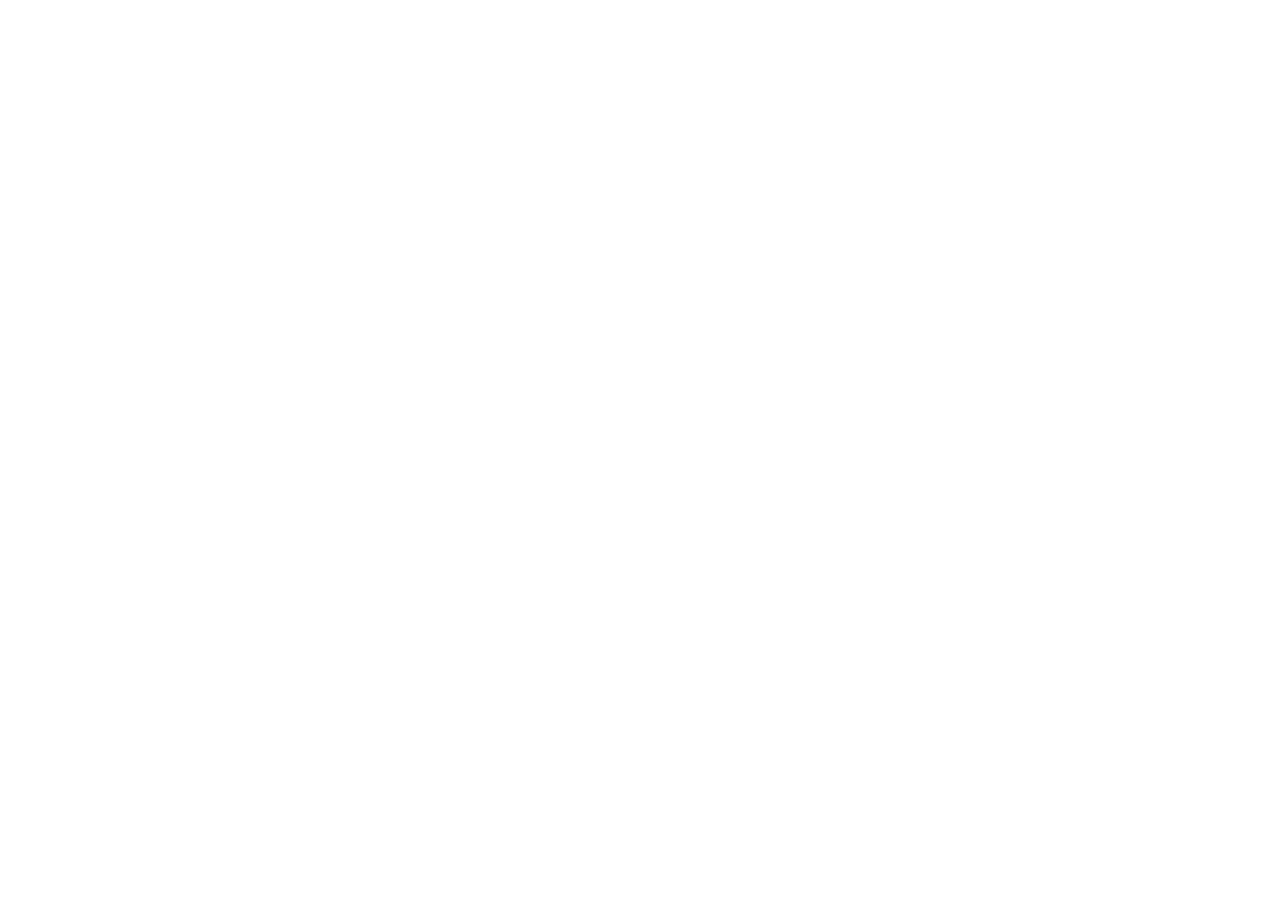
==== index.html @ e121306f "Create index.html" ====
<!DOCTYPE html>
<html lang="en">
<head>
    <meta charset="UTF-8">
    <meta http-equiv="X-UA-Compatible" content="IE=edge">
    <meta name="viewport" content="width=device-width, initial-scale=1.0">
    <title>MENU</title>
</head>
<body>
    
</body>
</html>
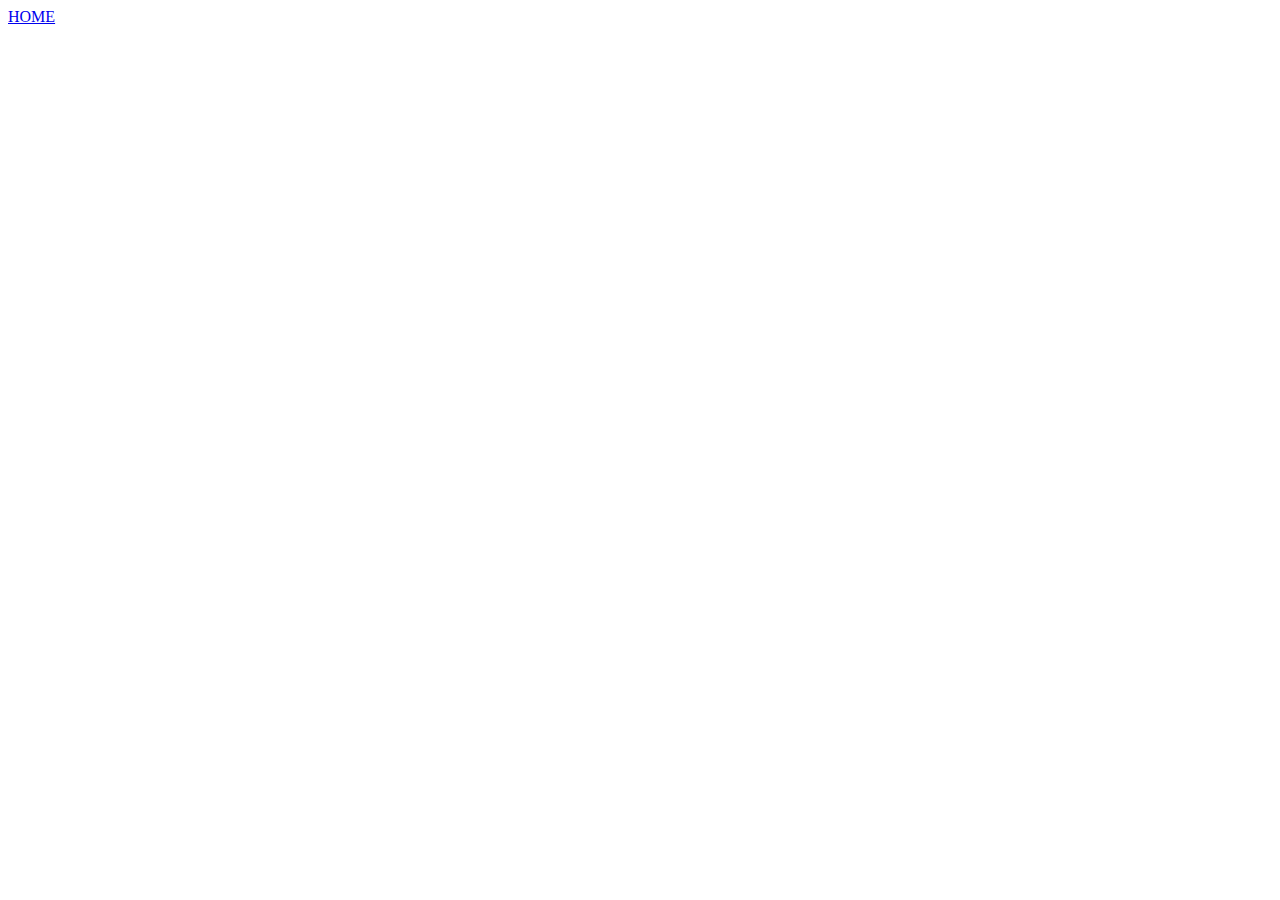
==== commit 9d861cfa: "Update index.html" ====
--- a/index.html
+++ b/index.html
@@ -7,6 +7,6 @@
     <title>MENU</title>
 </head>
 <body>
-    
+    <a href = "top_navigation_bar.html">HOME</a>
 </body>
 </html>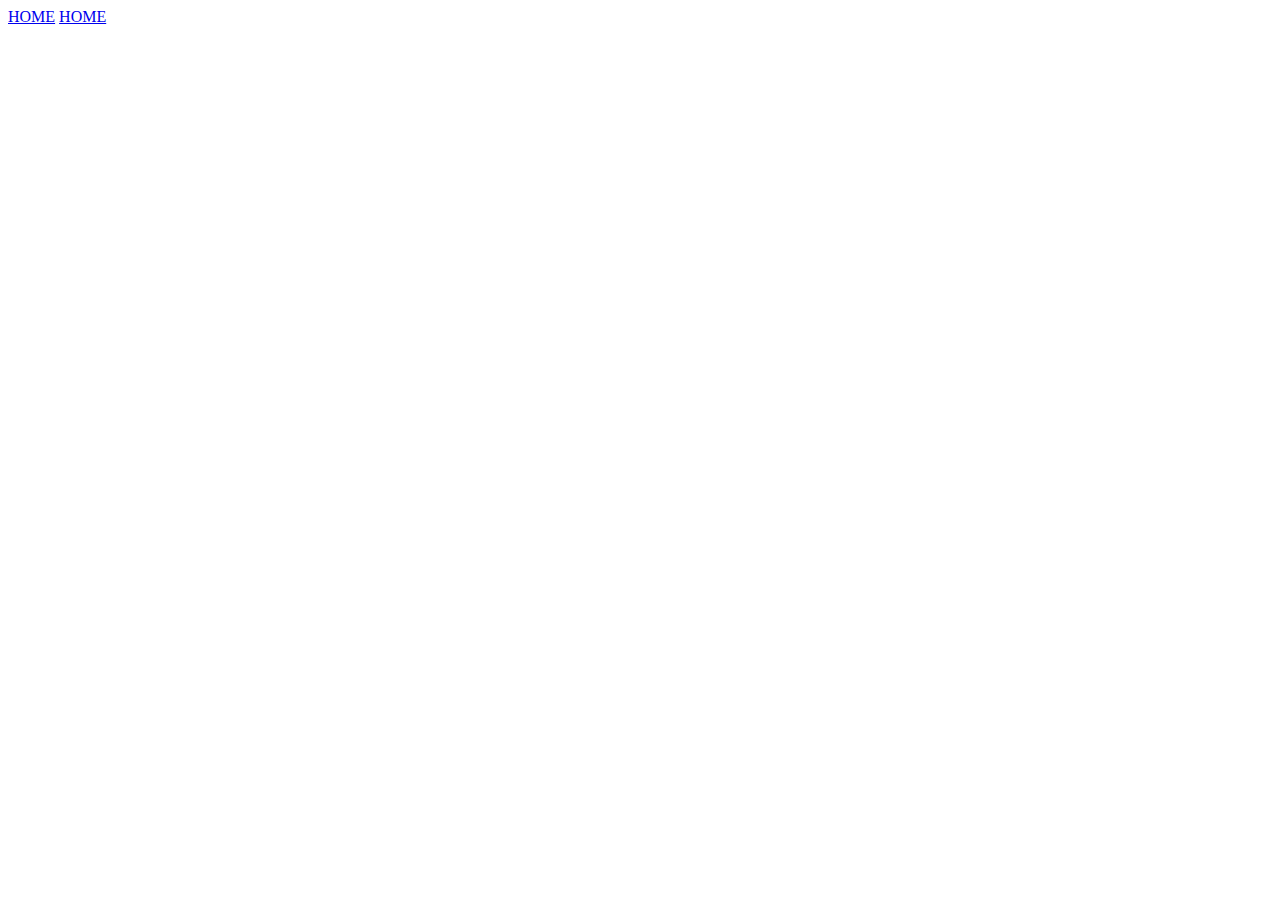
==== commit 09497de1: "Update index.html" ====
--- a/index.html
+++ b/index.html
@@ -8,5 +8,6 @@
 </head>
 <body>
     <a href = "top_navigation_bar.html">HOME</a>
+    <a href = "dropdown_in_topnav.html">HOME</a>
 </body>
 </html>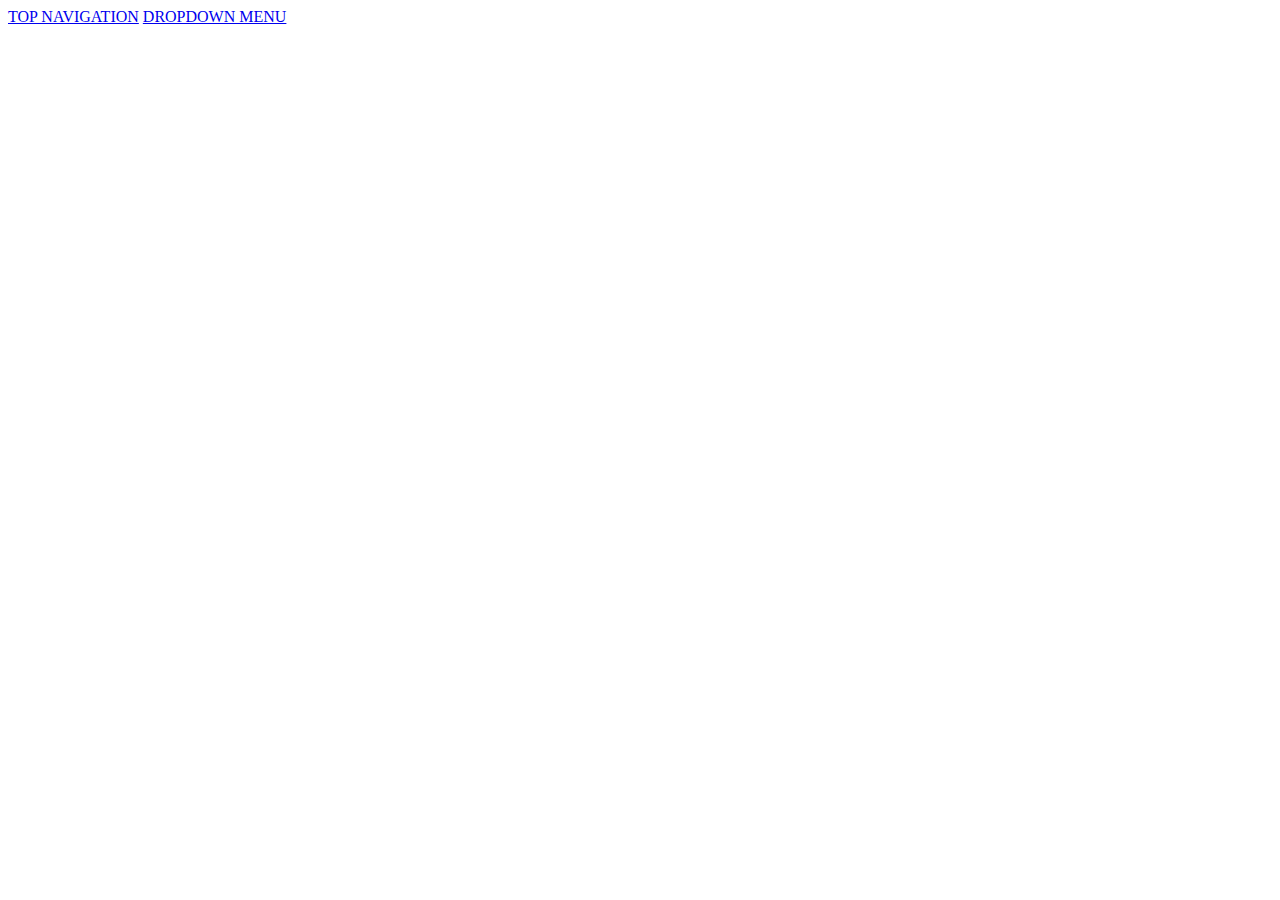
==== commit 0c0a0150: "name" ====
--- a/index.html
+++ b/index.html
@@ -7,7 +7,7 @@
     <title>MENU</title>
 </head>
 <body>
-    <a href = "top_navigation_bar.html">HOME</a>
-    <a href = "dropdown_in_topnav.html">HOME</a>
+    <a href = "top_navigation_bar.html">TOP NAVIGATION</a>
+    <a href = "dropdown_in_topnav.html">DROPDOWN MENU</a>
 </body>
 </html>